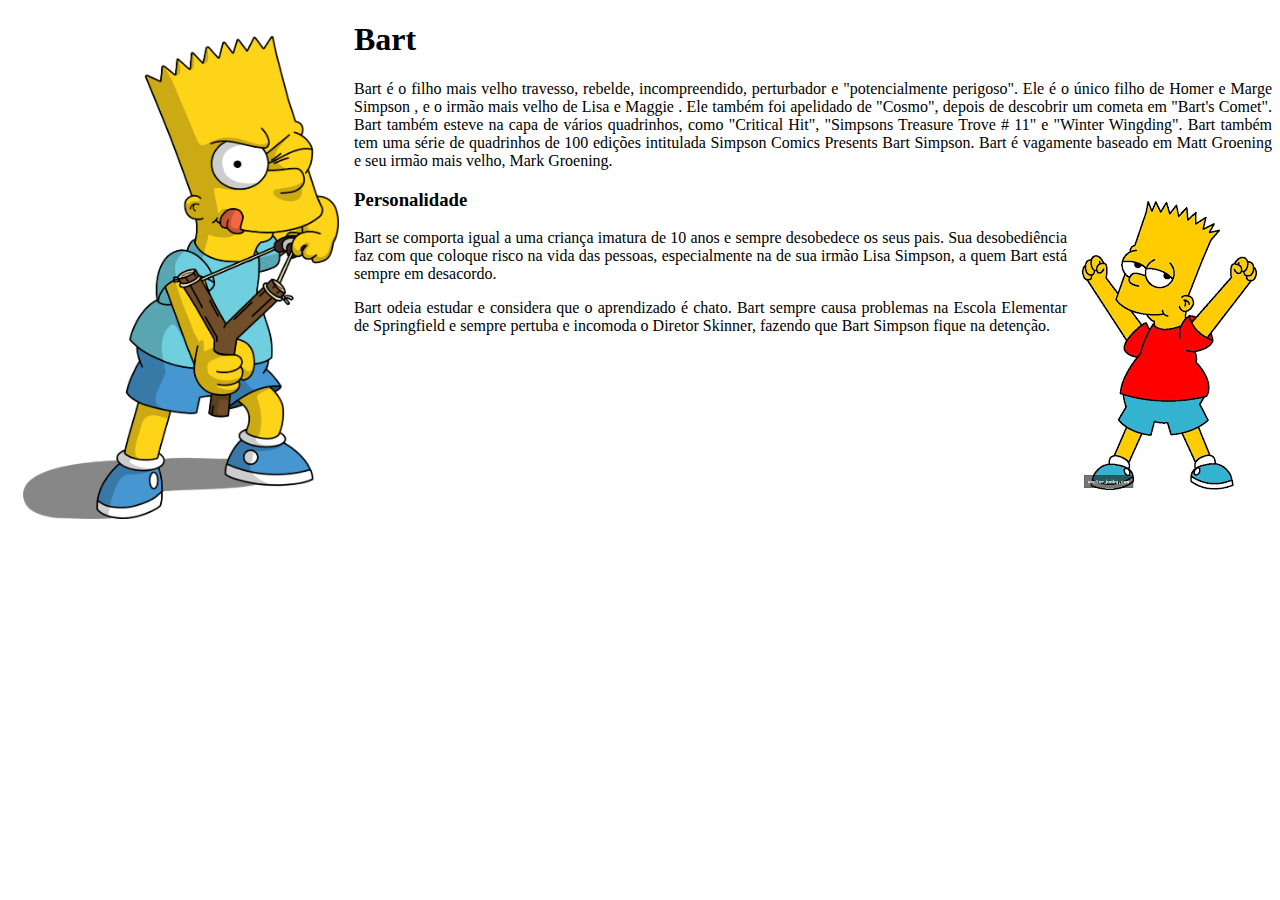
==== paginas/bart/bart.html @ 534aff07 "Merge pull request #1 from lucaspaesl/lucaspaesl-at2" ====
<!DOCTYPE html>

<html>
    <head>
        <meta charset="utf-8">
        <link rel="stylesheet" href="../../styles.css">
        <link rel="stylesheet" href="bartStyles.css">
        <link href="https://fonts.googleapis.com/css2?family=Balsamiq+Sans&display=swap" rel="stylesheet">
        <title>Bart</title>

    </head>

    <body>
        
        <section>      
            <img src="../../img/bart/bart1.png" width="25%" height="25%" style="float: left">
          
            <h1>Bart</h1> 
            <p>Bart é o filho mais velho travesso, rebelde, incompreendido, perturbador e "potencialmente perigoso".
               Ele é o único filho de Homer e Marge Simpson , e o irmão mais velho de Lisa e Maggie . Ele também foi
               apelidado de "Cosmo", depois de descobrir um cometa em "Bart's Comet". Bart também esteve na capa de
               vários quadrinhos, como "Critical Hit", "Simpsons Treasure Trove # 11" e "Winter Wingding". Bart também
               tem uma série de quadrinhos de 100 edições intitulada Simpson Comics Presents Bart Simpson. Bart é 
               vagamente baseado em Matt Groening e seu irmão mais velho, Mark Groening.
            </p>
            <img src="../../img/bart/bart2.png" style="float: right">
      
            <h3>Personalidade</h2>
            <p>
                Bart se comporta igual a uma criança imatura de 10 anos e sempre desobedece os seus pais. Sua 
                desobediência faz com que coloque risco na vida das pessoas, especialmente na de sua irmão 
                Lisa Simpson, a quem Bart está sempre em desacordo.
            </p>         <!-- Parágrafo 2 (Isso é um comentário, ou seja não intefere no código) -->
            <p>
                Bart odeia estudar e considera que o aprendizado é chato. Bart sempre causa problemas na Escola 
                Elementar de Springfield e sempre pertuba e incomoda o Diretor Skinner, fazendo que Bart Simpson
                 fique na detenção.
            </p>          <!-- Parágrafo 3 (Isso é um comentário, ou seja não intefere no código) -->

    </body>
</html>
---- paginas/bart/bartStyles.css ----
p{
    text-align: justify;
    display: flex;
}

img{
    margin: 15px;
}
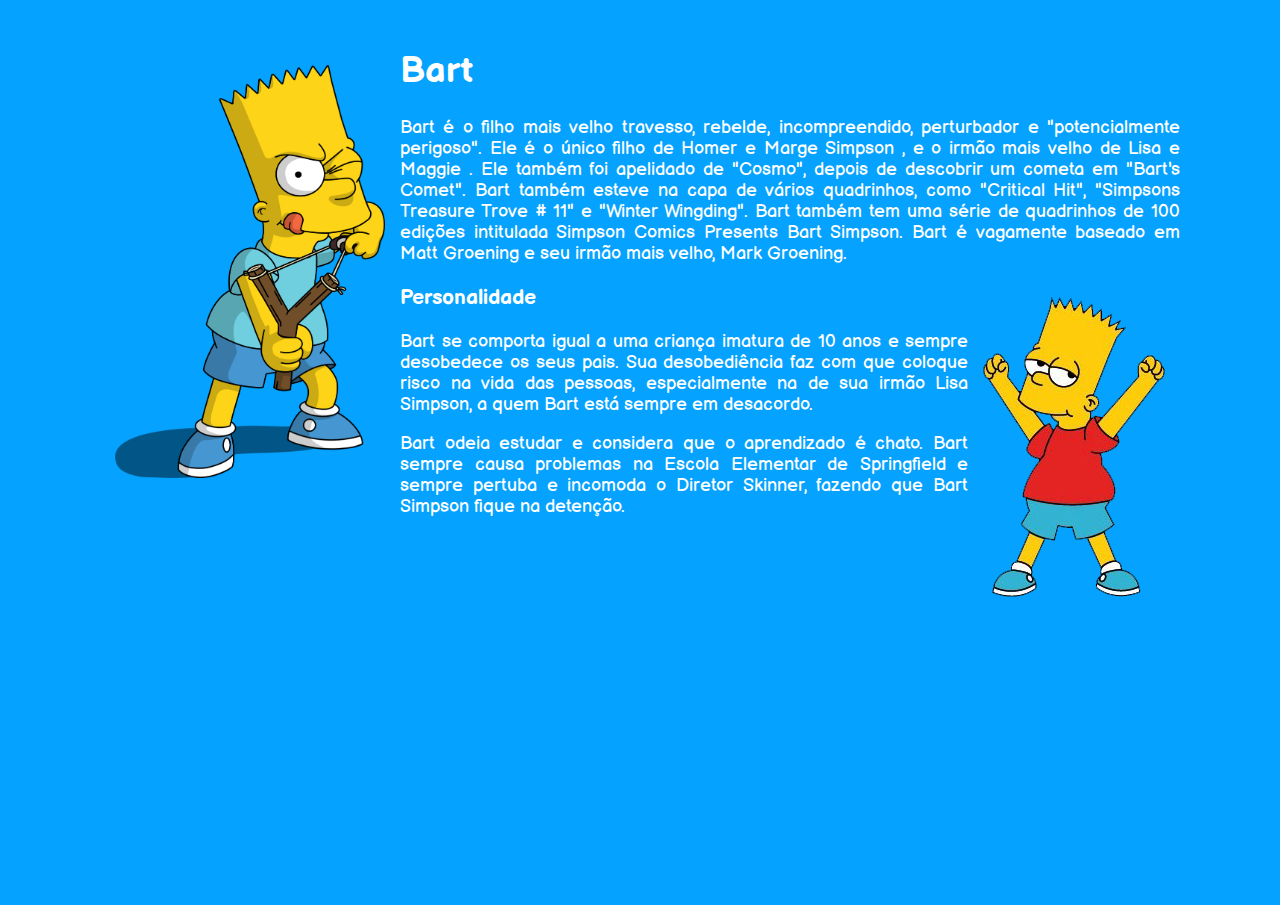
==== commit 12de6202: "Adicionar arquivos via upload" ====
--- a/paginas/bart/bart.html
+++ b/paginas/bart/bart.html
@@ -36,6 +36,17 @@
                 Elementar de Springfield e sempre pertuba e incomoda o Diretor Skinner, fazendo que Bart Simpson
                  fique na detenção.
             </p>          <!-- Parágrafo 3 (Isso é um comentário, ou seja não intefere no código) -->
+        </section>
+
+        <section class="alinharAoCentro">
+     
+            <iframe id="video" width="560" height="315" 
+            src="https://www.youtube.com/embed/oCyXsHC-lQ4" title="YouTube video player" 
+            frameborder="0" allow="accelerometer; autoplay; clipboard-write; encrypted-media; 
+            gyroscope; picture-in-picture" allowfullscreen>
+            </iframe>
+          
+          </section>
 
     </body>
 </html>--- a/styles.css
+++ b/styles.css
@@ -0,0 +1,39 @@
+body{
+    margin: 50px 100px 50px 100px;
+    font-size: 18px;
+    font-family: 'Balsamiq Sans';
+    color: white;
+    background-color: #05a3ff;
+}
+
+a:link {
+    text-decoration: none;
+    color: white;
+}
+
+h1{
+    color:#ffee05;
+    color: inherit;
+}
+
+.stopFloat{    
+    clear: both;
+}
+
+.alinharElementosAEsquerda{
+    float: left;
+  
+}
+
+.alinharElementosADireita{
+    float: right;
+}
+
+.alinharTextoADireita{
+    text-align: right;
+}
+
+.alinharTextoAEsquerda{
+    text-align: left;
+}
+
